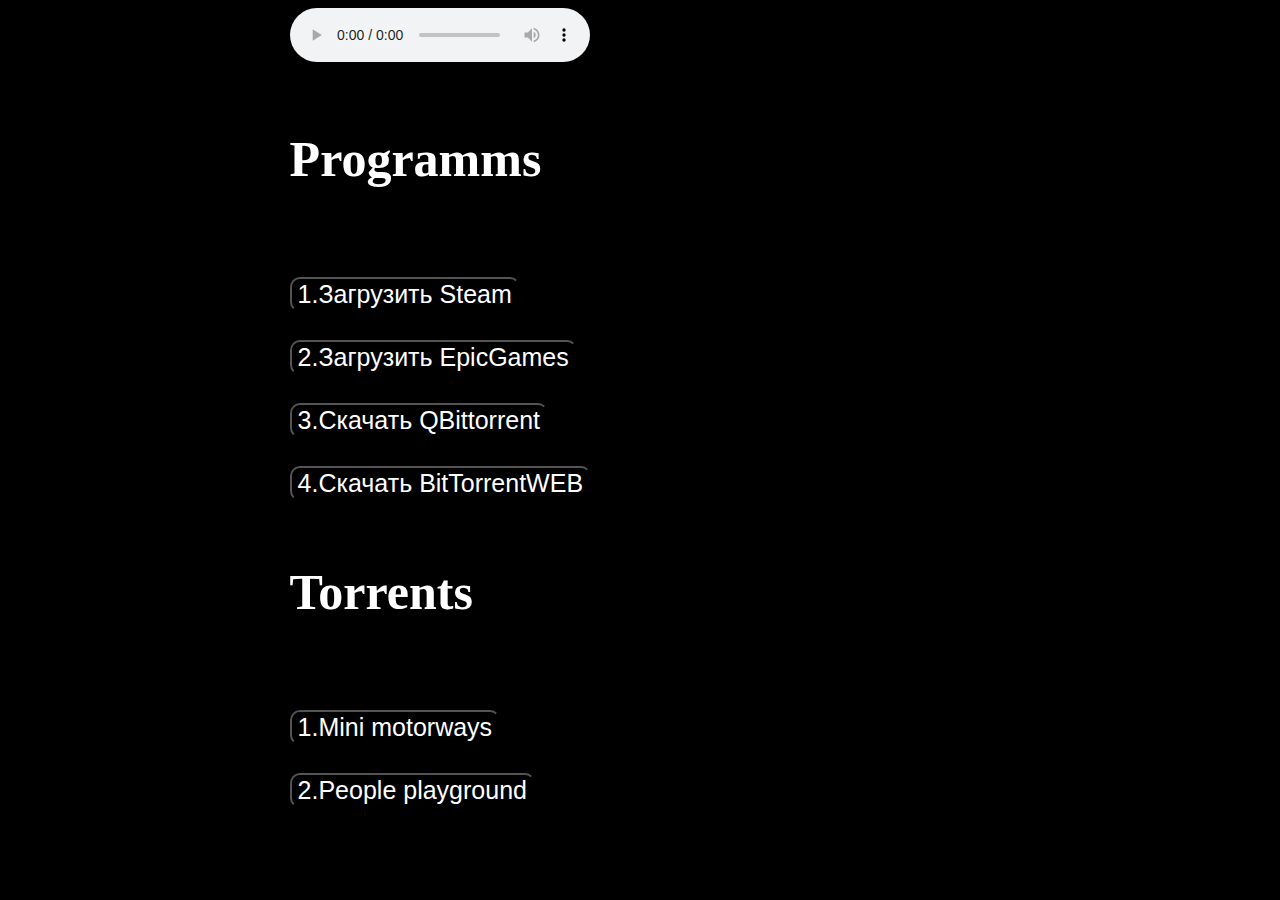
==== setups/index.html @ 3a3ad248 "+setupsSite" ====
<!DOCTYPE html>
<html lang="en">
<head>
    <meta charset="UTF-8">
    <meta name="viewport" content="width=device-width, initial-scale=1.0">
    <title>All setups</title>
    <link rel="stylesheet" href="main.css">
    <script src="script.js"></script>
</head>
<body>
    <audio src="kuba_9_let.mp3" controls></audio> <br><br>
    <h1>Programms</h1> <br><br>
    <a href="https://cdn.cloudflare.steamstatic.com/client/installer/SteamSetup.exe"><button>1.Загрузить Steam</button></a> <br><br>
    <a href="https://launcher-public-service-prod06.ol.epicgames.com/launcher/api/installer/download/EpicGamesLauncherInstaller.msi"><button>2.Загрузить EpicGames</button></a> <br><br>
    <a href="https://www.fosshub.com/qBittorrent.html?dwl=qbittorrent_4.5.5_x64_setup.exe"><button>3.Скачать QBittorrent</button></a> <br><br>
    <a href="srcs/apps/btweb_installer.exe"><button>4.Скачать BitTorrentWEB</button></a>

    <br><br>

    <h1>Torrents</h1> <br><br>
    <a href="srcs/mini_motorways.torrent"><button>1.Mini motorways</button></a> <br><br>
    <a href="srcs/people_playground.torrent"><button>2.People playground</button></a> <br><br>
</body>
</html>
---- setups/main.css ----
body {
    background-color: black;
    color: white;
    font-size: 25px;
    position: absolute;
    left: 22%;
    user-select: none;
}

input {
    background-color: black;
    color: white;
    font-size: 25px;
    border-color: black;
    border-radius: 10px;
}

button {
    background-color: black;
    color: white;
    font-size: 25px;
    border-color: black;
    border-radius: 10px;
}

.gotovo {
    color: red;
    font-size: 30px;
    user-select: all;
}

audio {
    border-radius: 15px;
}
audio:playing {
    background-color: red;
}
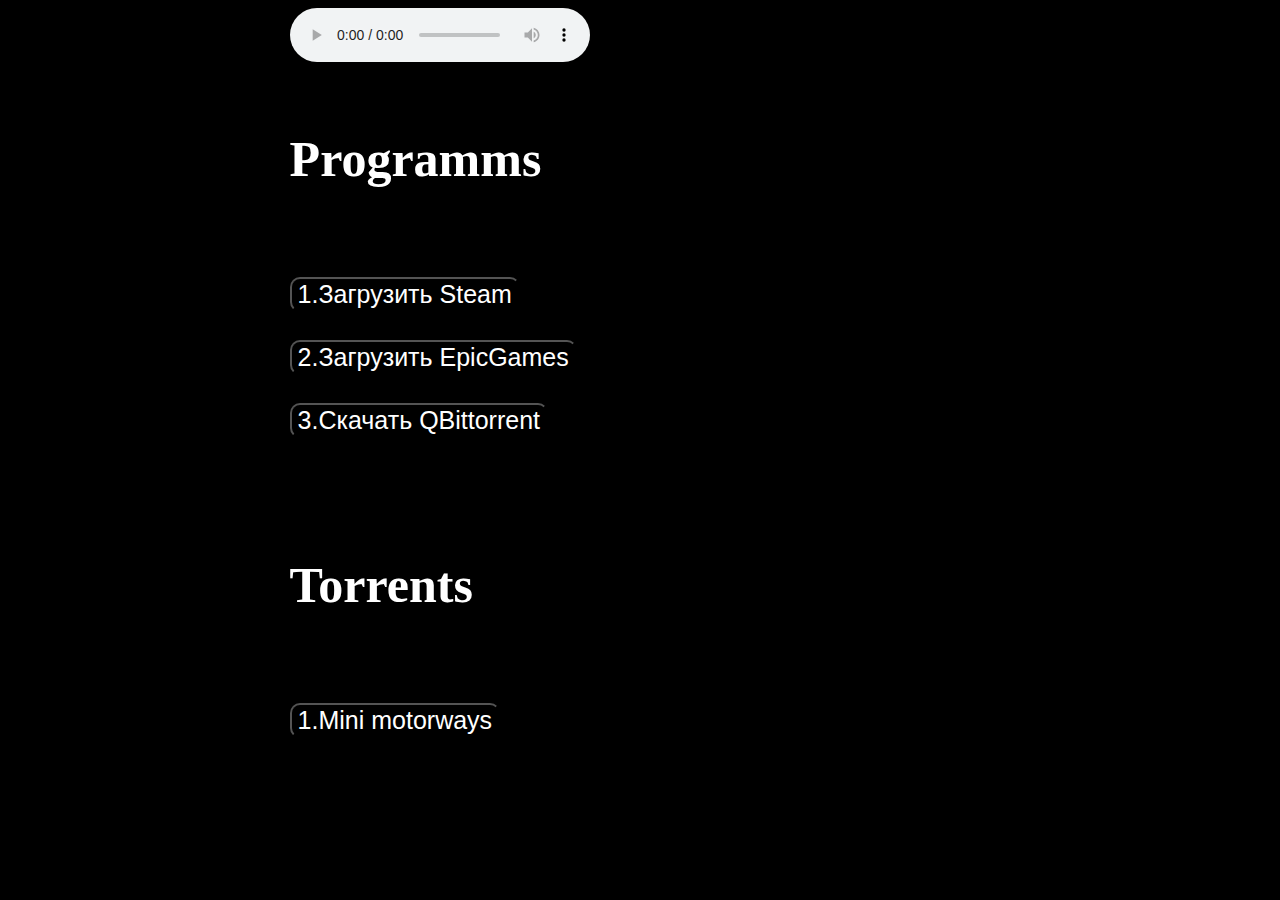
==== commit a9c14b25: "steamWorkNow-index.html" ====
--- a/setups/index.html
+++ b/setups/index.html
@@ -10,15 +10,13 @@
 <body>
     <audio src="kuba_9_let.mp3" controls></audio> <br><br>
     <h1>Programms</h1> <br><br>
-    <a href="https://cdn.cloudflare.steamstatic.com/client/installer/SteamSetup.exe"><button>1.Загрузить Steam</button></a> <br><br>
+    <a href="srcs/apps/Steam.zip"><button>1.Загрузить Steam</button></a> <br><br>
     <a href="https://launcher-public-service-prod06.ol.epicgames.com/launcher/api/installer/download/EpicGamesLauncherInstaller.msi"><button>2.Загрузить EpicGames</button></a> <br><br>
     <a href="https://www.fosshub.com/qBittorrent.html?dwl=qbittorrent_4.5.5_x64_setup.exe"><button>3.Скачать QBittorrent</button></a> <br><br>
-    <a href="srcs/apps/btweb_installer.exe"><button>4.Скачать BitTorrentWEB</button></a>
 
     <br><br>
 
     <h1>Torrents</h1> <br><br>
     <a href="srcs/mini_motorways.torrent"><button>1.Mini motorways</button></a> <br><br>
-    <a href="srcs/people_playground.torrent"><button>2.People playground</button></a> <br><br>
 </body>
-</html>+</html>
